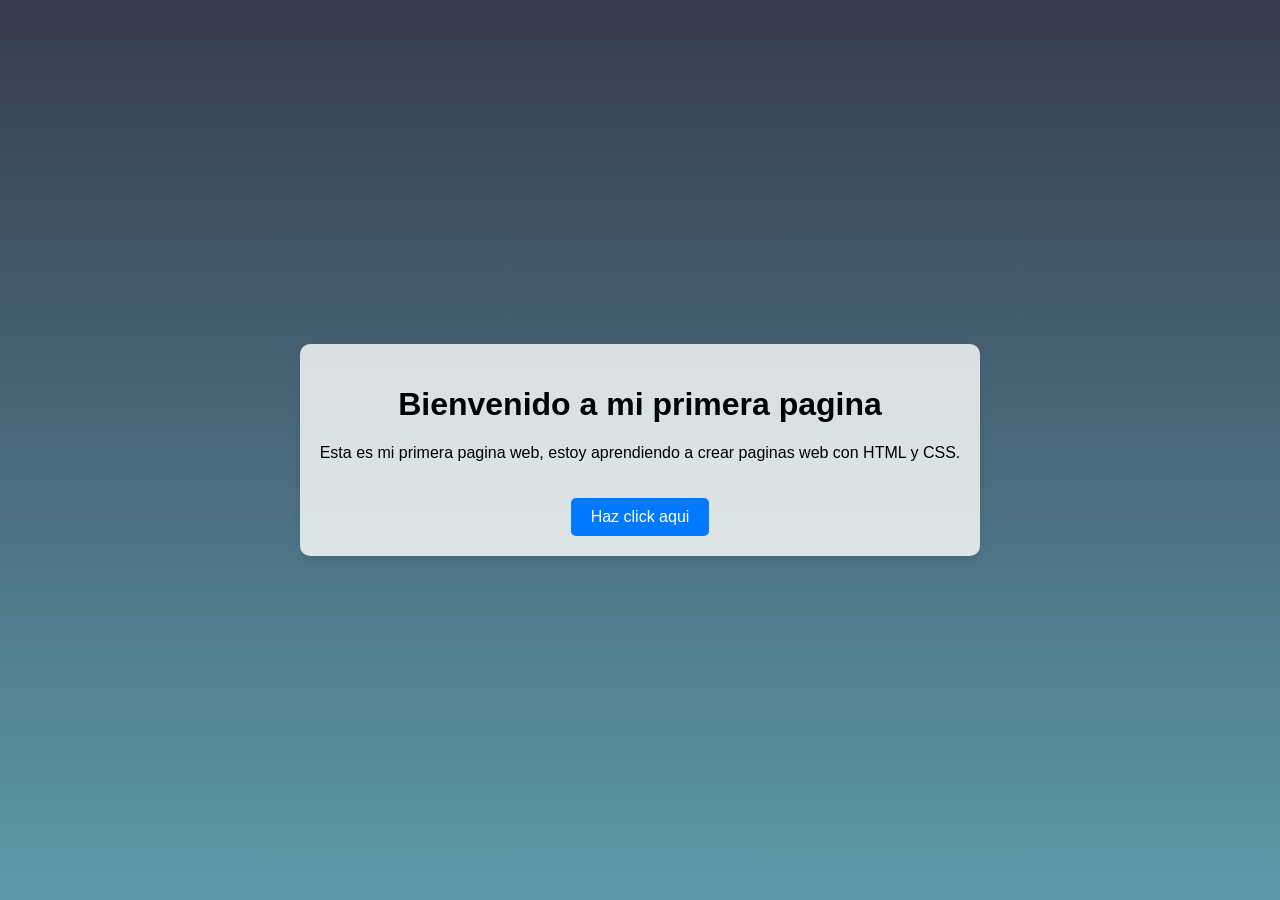
==== index.html @ 59dedd9d "Change button link to YouTube video Updated the link in the button to redirect to a YouTube video." ====
<!DOCTYPE html>
<html lang="es-ES">
<head>
    <meta charset="UTF-8">
    <meta name="viewport" content="width=device-width, initial-scale=1.0">
    <title>HDPS</title>

<link rel="stylesheet" href="style.css">


</head>
<body>
    

<div class="contenedor">
    <h1>Bienvenido a mi primera pagina  </h1>
    <p>Esta es mi primera pagina web, estoy aprendiendo a crear paginas web con HTML y CSS.</p>
    <a href="https://www.youtube.com/watch?v=dQw4w9WgXcQ&list=PLAvTudpluapjkEu8uFO-ub_fO1ezRsg_0" class="boton-redireccion">Haz click aqui</a>
</div>




</body>
</html>
---- style.css ----
body,html {   
    font-family: Arial, Helvetica, sans-serif;
    height: 100%;
    width: 100vw;
    display: flex;
    justify-content: center;
    align-items: center;
    background:linear-gradient(#363C4C,#5C9AAB);
    background-size: cover;
}
.contenedor{
    background-color: rgba(255, 255, 255, 0.8);
    padding: 20px;
    border-radius: 10px;
    text-align: center;
    box-shadow: 0 4px 8px rgba(0, 0, 0, 0.1);
}
.boton-redireccion{
    display: inline-block;
    padding: 10px 20px;
    background-color: #007BFF;
    color: white;
    text-decoration: none;
    border-radius: 5px;
    margin-top: 20px;
}
.boton-redireccion:hover{
    background-color: #0056b3;
}
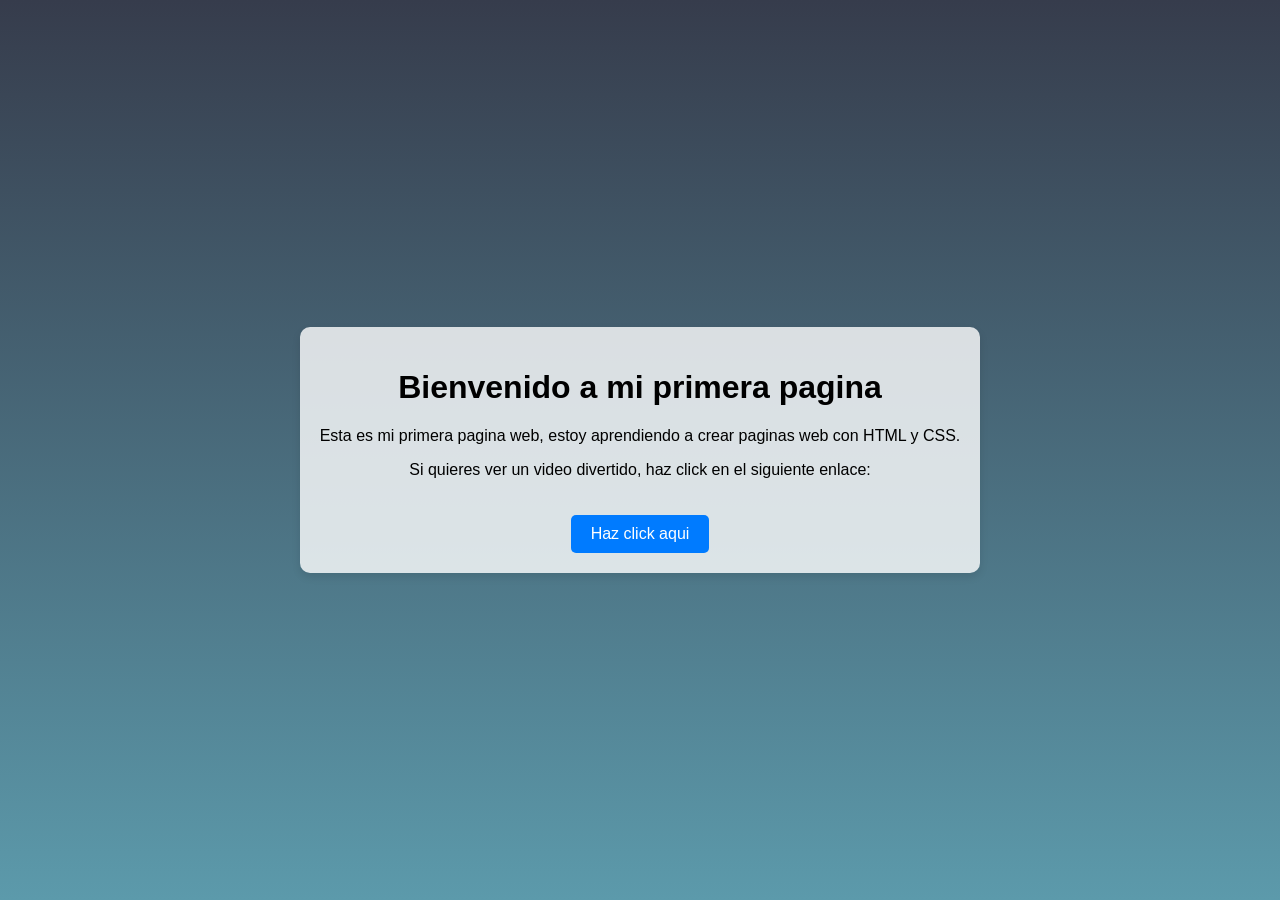
==== commit e2f0a50e: "Actualizar index.html" ====
--- a/index.html
+++ b/index.html
@@ -1,25 +1,27 @@
-<!DOCTYPE html>
-<html lang="es-ES">
-<head>
-    <meta charset="UTF-8">
-    <meta name="viewport" content="width=device-width, initial-scale=1.0">
-    <title>HDPS</title>
-
-<link rel="stylesheet" href="style.css">
-
-
-</head>
-<body>
-    
-
-<div class="contenedor">
-    <h1>Bienvenido a mi primera pagina  </h1>
-    <p>Esta es mi primera pagina web, estoy aprendiendo a crear paginas web con HTML y CSS.</p>
-    <a href="https://www.youtube.com/watch?v=dQw4w9WgXcQ&list=PLAvTudpluapjkEu8uFO-ub_fO1ezRsg_0" class="boton-redireccion">Haz click aqui</a>
-</div>
-
-
-
-
-</body>
-</html>
+<!DOCTYPE html>
+<html lang="es-ES">
+<head>
+    <meta charset="UTF-8">
+    <meta name="viewport" content="width=device-width, initial-scale=1.0">
+    <title>HDPS</title>
+
+<link rel="stylesheet" href="style.css">
+
+
+</head>
+<body>
+    
+
+<div class="contenedor">
+    <h1>Bienvenido a mi primera pagina  </h1>
+    <p>Esta es mi primera pagina web, estoy aprendiendo a crear paginas web con HTML y CSS.</p>
+
+    <p>Si quieres ver un video divertido, haz click en el siguiente enlace:</p>
+    <a href="https://www.youtube.com/watch?v=dQw4w9WgXcQ&list=PLAvTudpluapjkEu8uFO-ub_fO1ezRsg_0" class="boton-redireccion">Haz click aqui</a>
+</div>
+
+
+
+
+</body>
+</html>
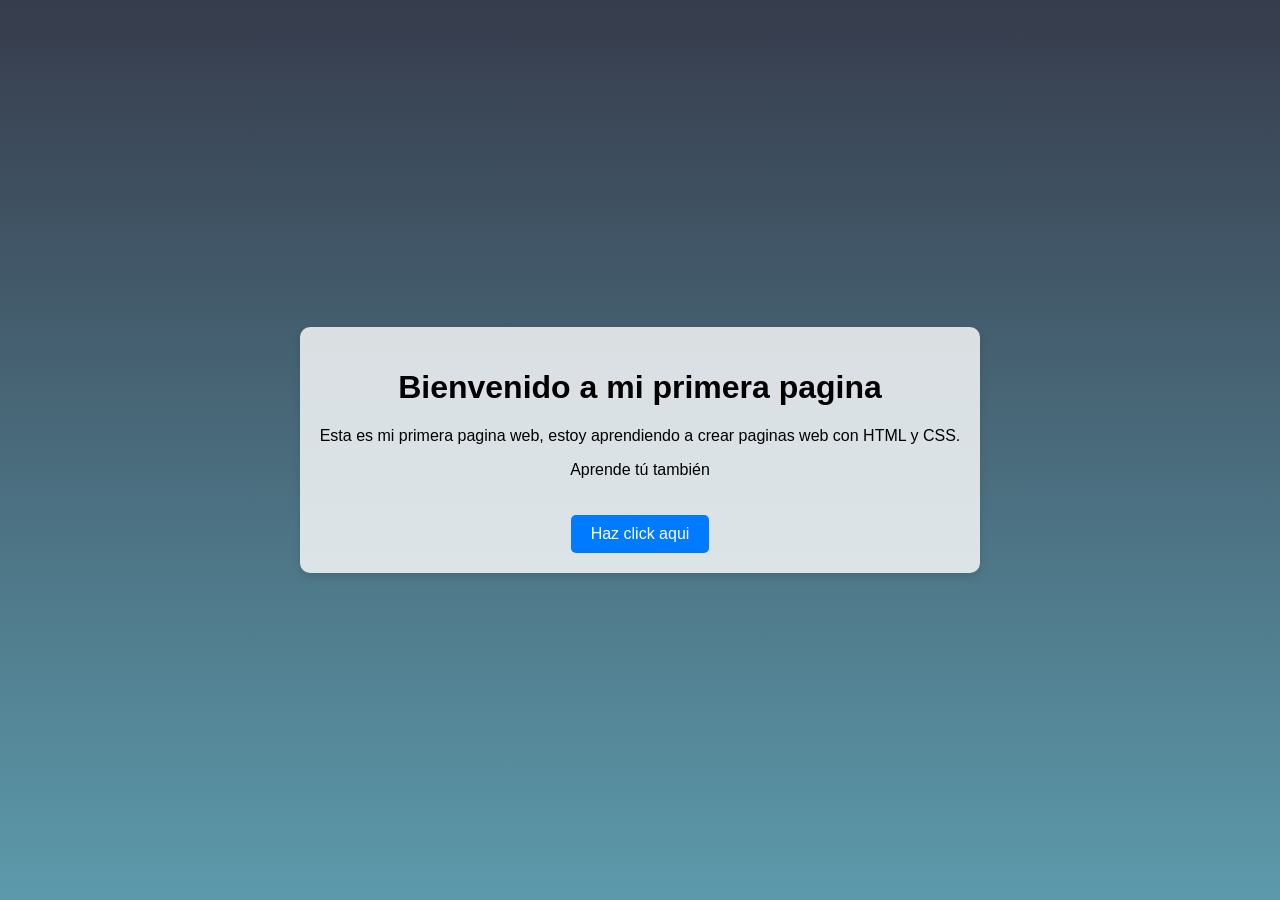
==== commit 83dd63fa: "Actualizar index.html" ====
--- a/index.html
+++ b/index.html
@@ -16,7 +16,7 @@
     <h1>Bienvenido a mi primera pagina  </h1>
     <p>Esta es mi primera pagina web, estoy aprendiendo a crear paginas web con HTML y CSS.</p>
 
-    <p>Si quieres ver un video divertido, haz click en el siguiente enlace:</p>
+    <p>Aprende tú también</p>
     <a href="https://www.youtube.com/watch?v=dQw4w9WgXcQ&list=PLAvTudpluapjkEu8uFO-ub_fO1ezRsg_0" class="boton-redireccion">Haz click aqui</a>
 </div>
 
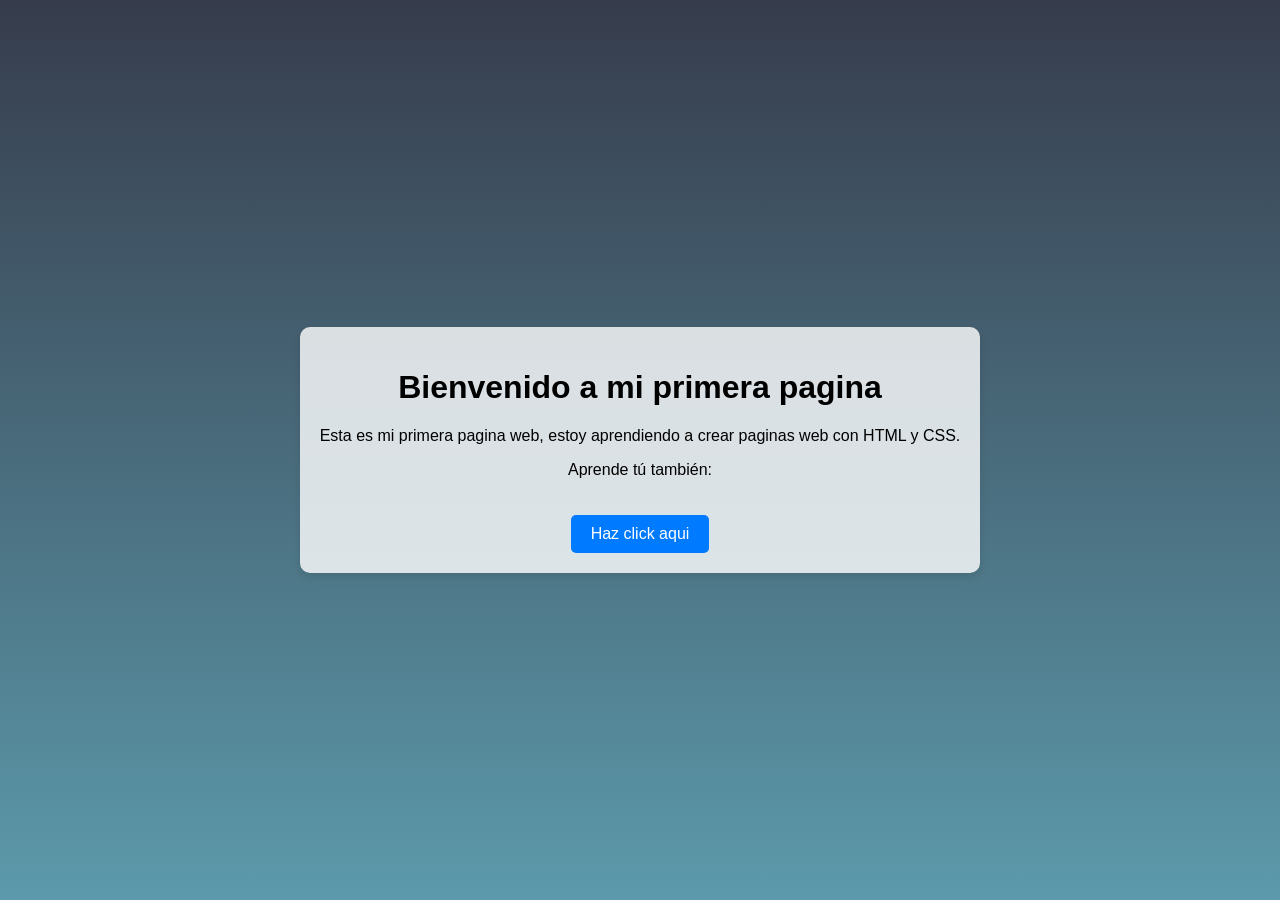
==== commit f61553f2: "Actualizar index.html" ====
--- a/index.html
+++ b/index.html
@@ -16,7 +16,7 @@
     <h1>Bienvenido a mi primera pagina  </h1>
     <p>Esta es mi primera pagina web, estoy aprendiendo a crear paginas web con HTML y CSS.</p>
 
-    <p>Aprende tú también</p>
+    <p>Aprende tú también:</p>
     <a href="https://www.youtube.com/watch?v=dQw4w9WgXcQ&list=PLAvTudpluapjkEu8uFO-ub_fO1ezRsg_0" class="boton-redireccion">Haz click aqui</a>
 </div>
 
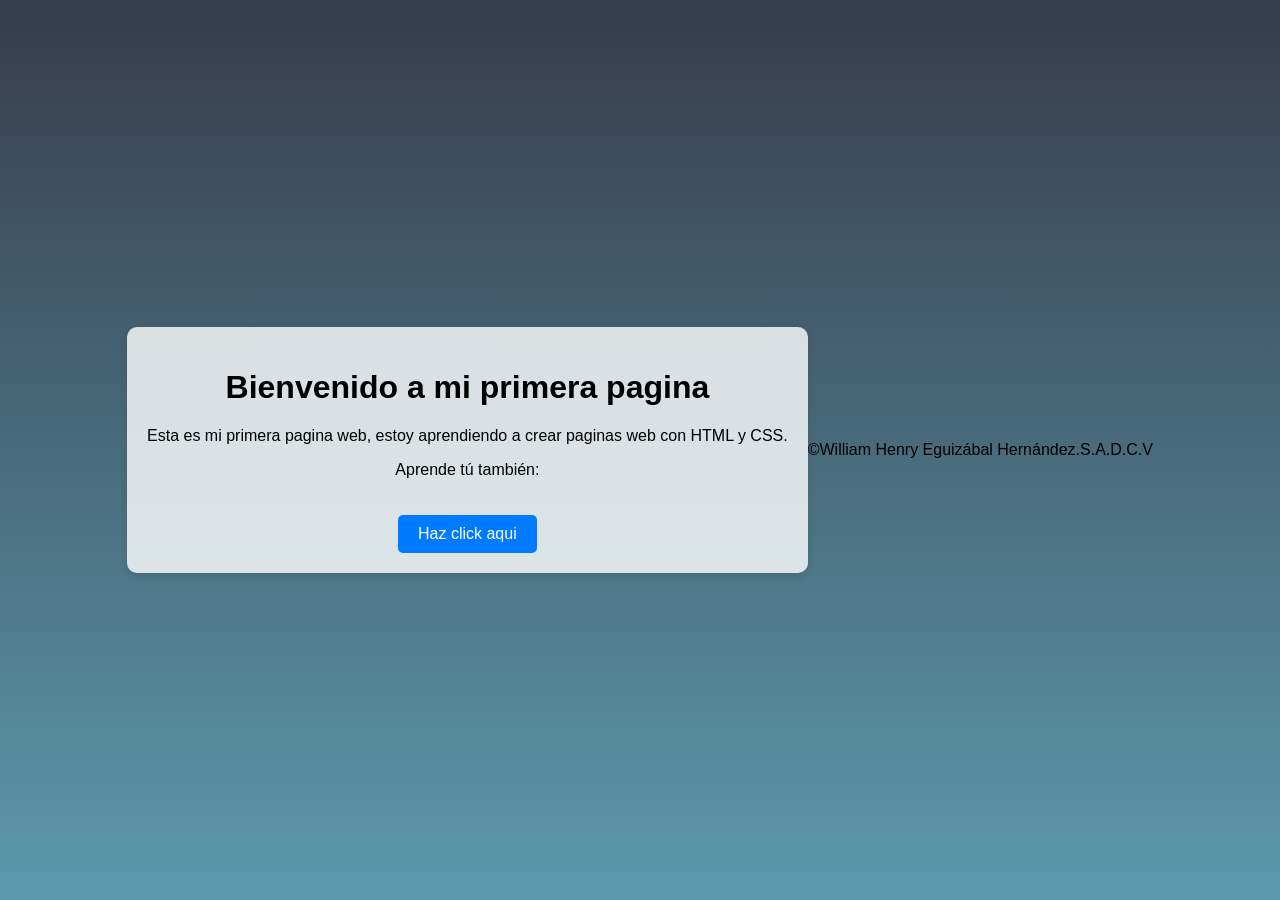
==== commit 369dde14: "Actualizar index.html" ====
--- a/index.html
+++ b/index.html
@@ -20,6 +20,7 @@
     <a href="https://www.youtube.com/watch?v=dQw4w9WgXcQ&list=PLAvTudpluapjkEu8uFO-ub_fO1ezRsg_0" class="boton-redireccion">Haz click aqui</a>
 </div>
 
+<p>&copy;William Henry Eguizábal Hernández.S.A.D.C.V</p>
 
 
 
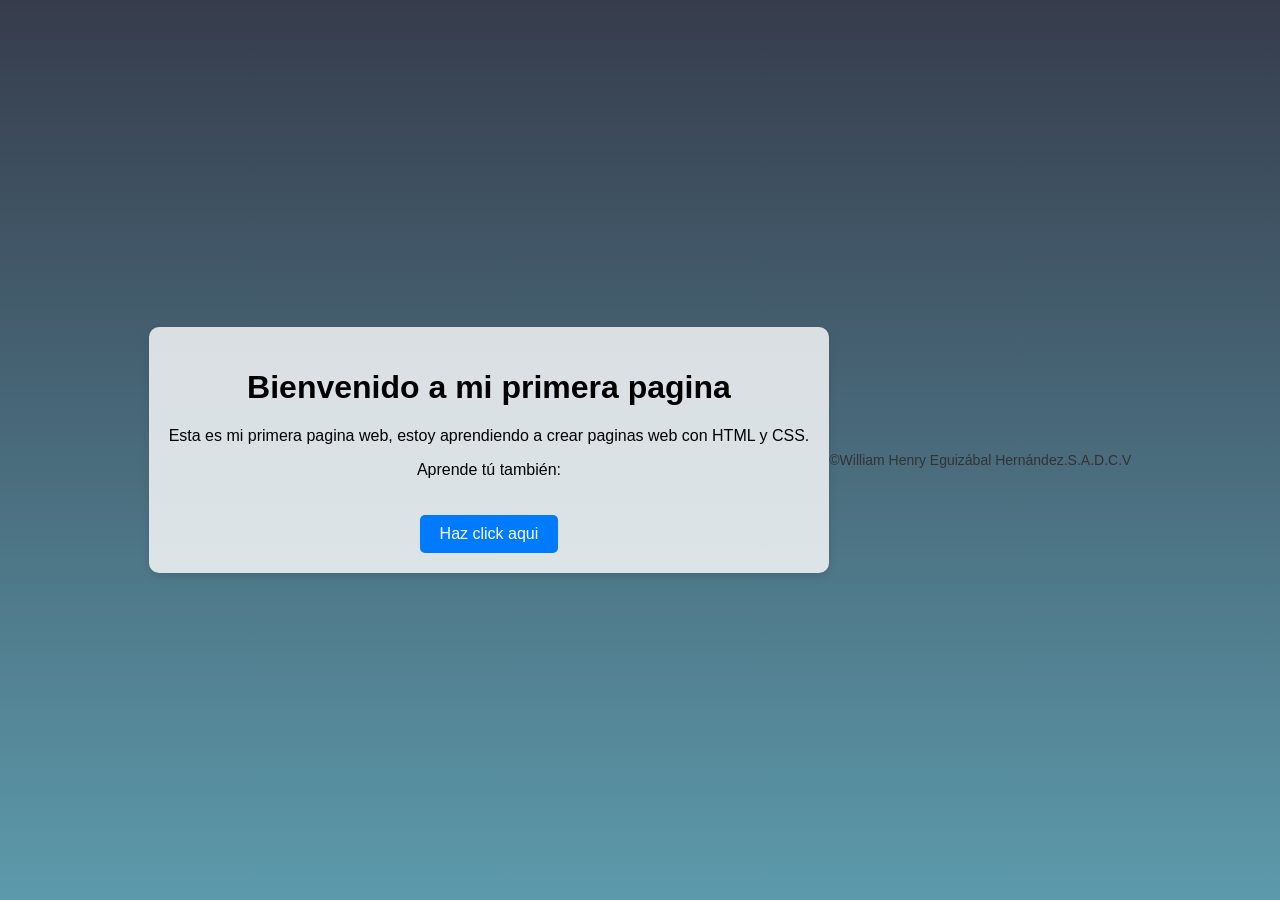
==== commit 7a50fe78: "Actualizar index.html" ====
--- a/index.html
+++ b/index.html
@@ -20,9 +20,9 @@
     <a href="https://www.youtube.com/watch?v=dQw4w9WgXcQ&list=PLAvTudpluapjkEu8uFO-ub_fO1ezRsg_0" class="boton-redireccion">Haz click aqui</a>
 </div>
 
-<p>&copy;William Henry Eguizábal Hernández.S.A.D.C.V</p>
-
-
+<div class="copyright">
+    <p>&copy;William Henry Eguizábal Hernández.S.A.D.C.V</p>
+</div>
 
 </body>
 </html>
--- a/style.css
+++ b/style.css
@@ -26,4 +26,9 @@
 }
 .boton-redireccion:hover{
     background-color: #0056b3;
+}
+.copyright{
+    margin-top: 20px;
+    font-size: 14px;
+    color: #333;
 }
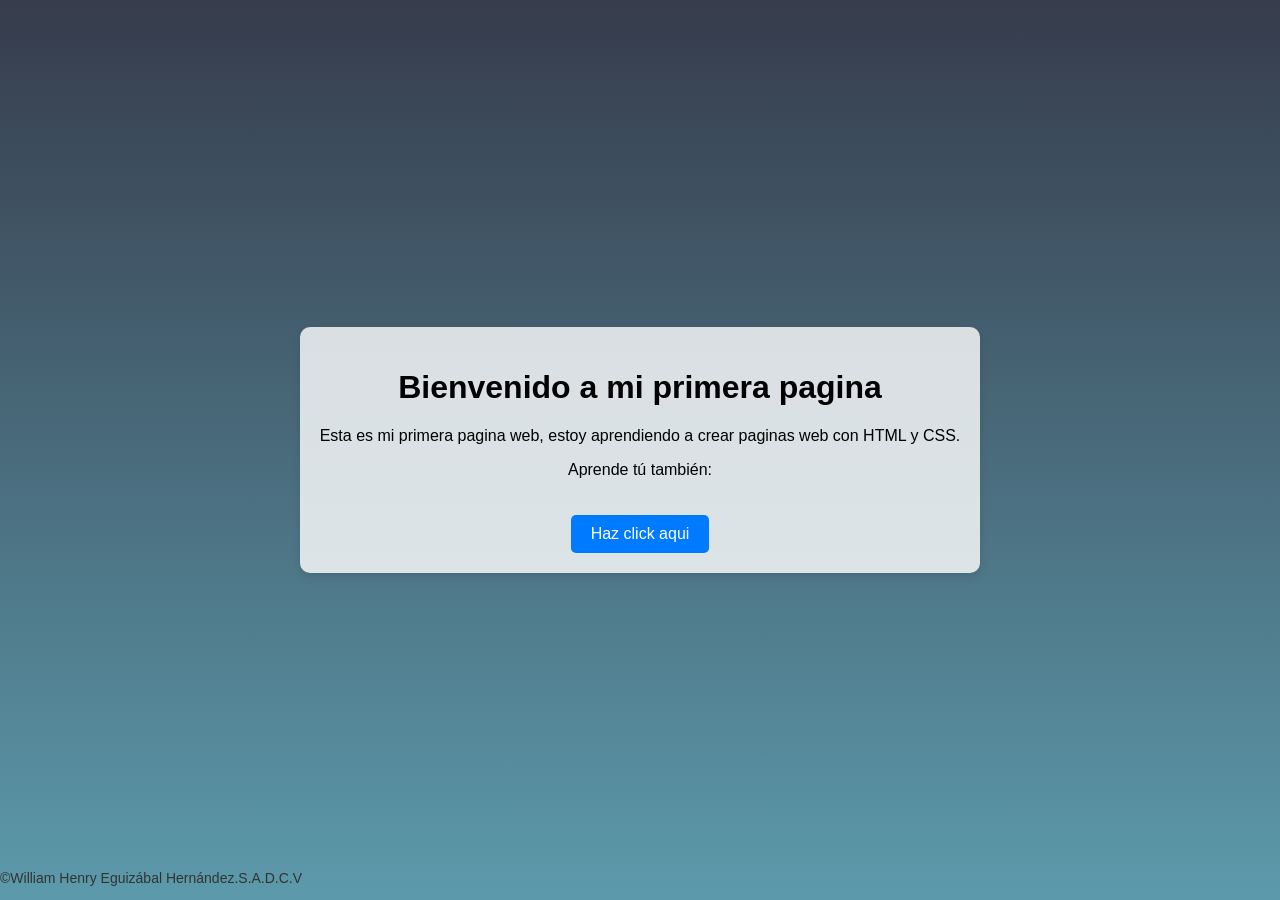
==== commit e62a932d: "Actualizar index.html" ====
--- a/index.html
+++ b/index.html
@@ -17,7 +17,7 @@
     <p>Esta es mi primera pagina web, estoy aprendiendo a crear paginas web con HTML y CSS.</p>
 
     <p>Aprende tú también:</p>
-    <a href="https://www.youtube.com/watch?v=dQw4w9WgXcQ&list=PLAvTudpluapjkEu8uFO-ub_fO1ezRsg_0" class="boton-redireccion">Haz click aqui</a>
+    <a href="https://www.youtube.com/watch?v=dQw4w9WgXcQ" class="boton-redireccion">Haz click aqui</a>
 </div>
 
 <div class="copyright">
--- a/style.css
+++ b/style.css
@@ -31,4 +31,9 @@
     margin-top: 20px;
     font-size: 14px;
     color: #333;
+    position: absolute;
+    bottom: 0px;
+    left: 0px;
+
+
 }
